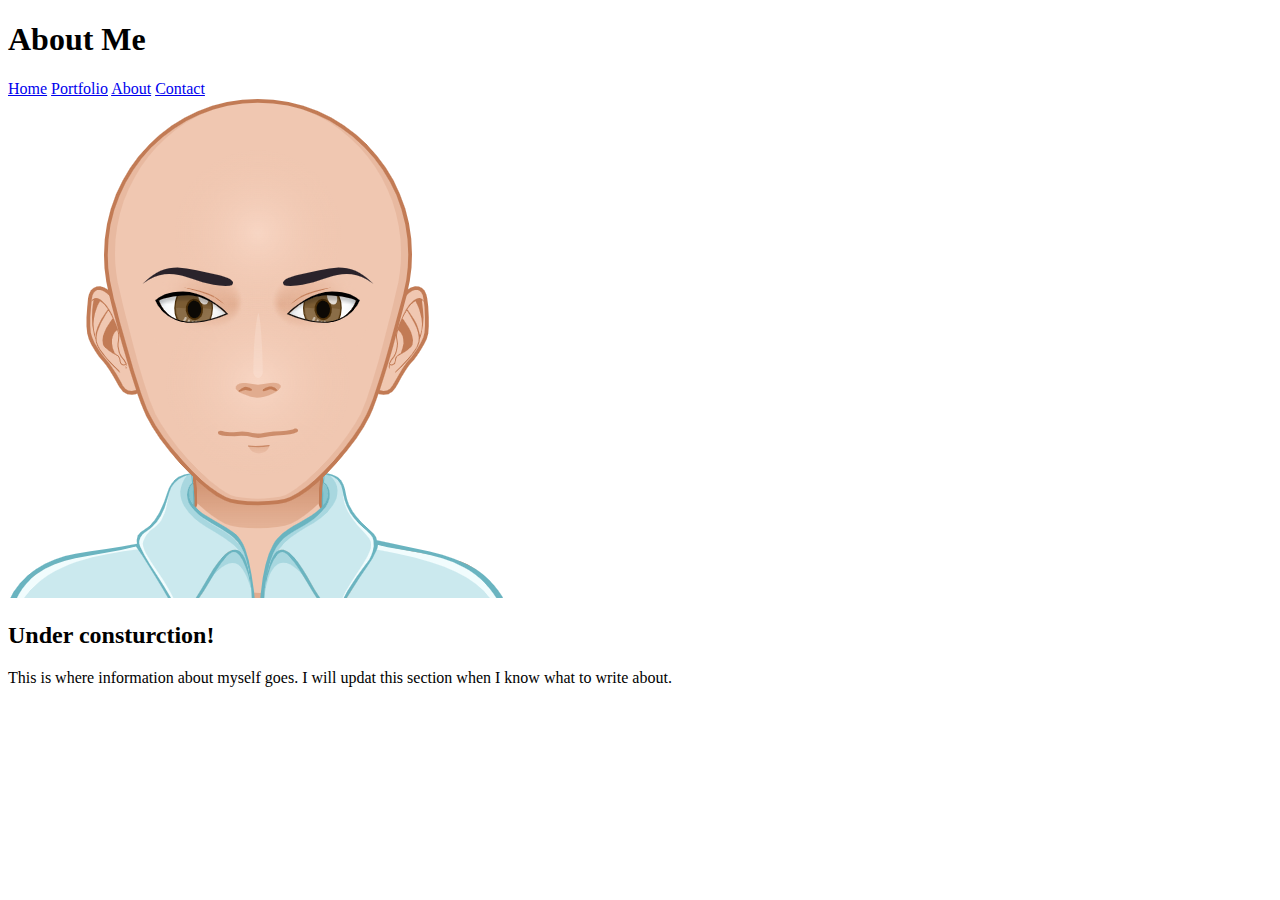
==== about.html @ 84599a25 "Adding the initial files to my profile. Only html has been written." ====
<!DOCTYPE html>
<html lang="en">
    <head>
        <meta charset="UTF-8">
        <meta name="description" content="Vang's Portfolio">
        <meta name="keyword" content="portfolio, javascript, html, css, developer">
        <meta name="viewport" content="width=device-width, initial-scale=1">
        <title>Pao Vang | About Me</title>
        <link ref="stylesheet" type="text/css" href="index.css">
    </head>
    <body>
        <h1>About Me</h1>
        <nav>
            <a href="index.html">Home</a>
            <a href="portfoilo.html">Portfolio</a>
            <a href="about.html">About</a>
            <a href="contact.html">Contact</a>
        <div class="me">
            <img src="avatar.png" alt="myavatar">
        </div>
        <h2>Under consturction!</h2>
        <div class="about-me">
            <p>This is where information about myself goes. I will updat this section when I know what to write about. </p>
        </div>

    </body>
</html>
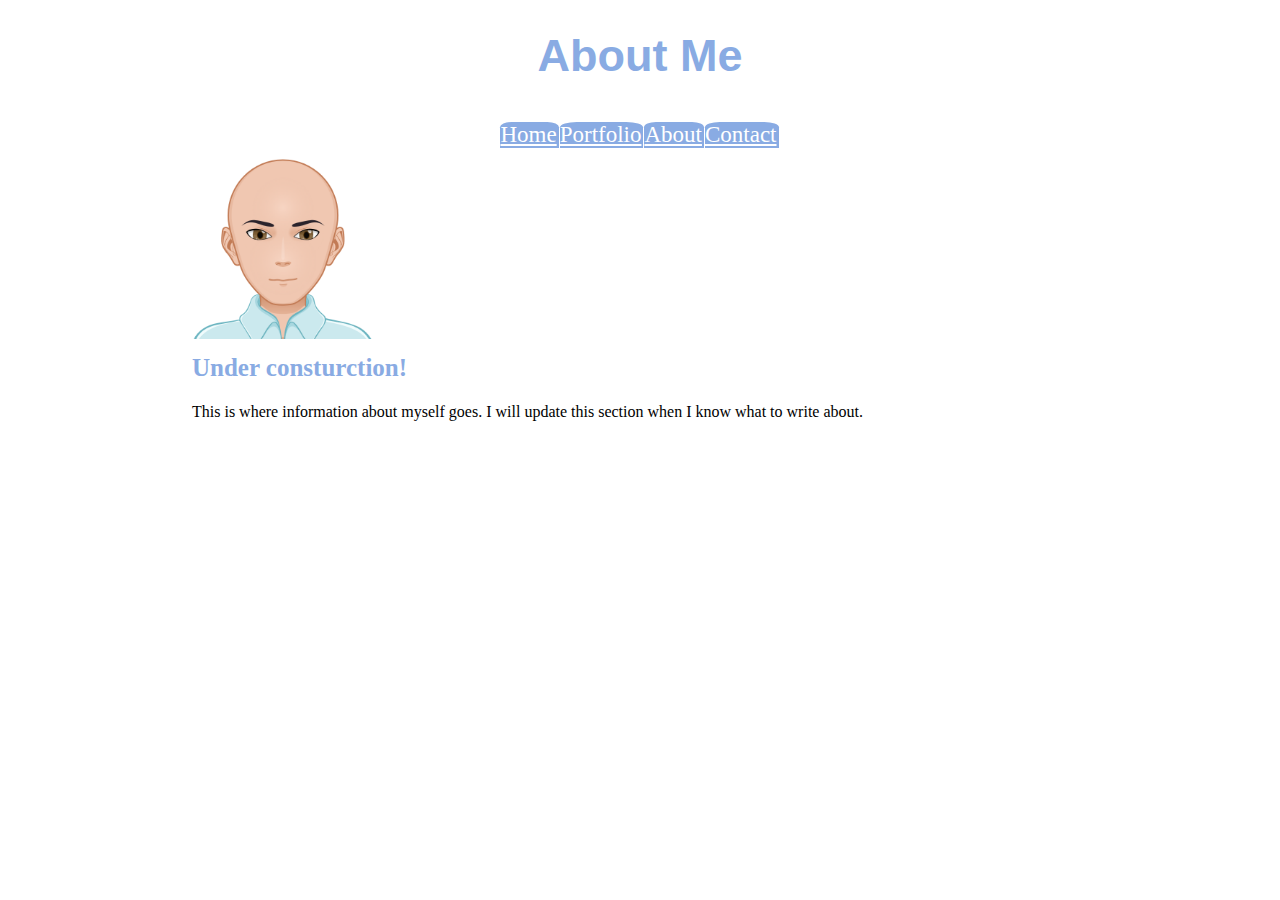
==== commit c6cfb67e: "update all files with add html/css code" ====
--- a/about.html
+++ b/about.html
@@ -6,21 +6,22 @@
         <meta name="keyword" content="portfolio, javascript, html, css, developer">
         <meta name="viewport" content="width=device-width, initial-scale=1">
         <title>Pao Vang | About Me</title>
-        <link ref="stylesheet" type="text/css" href="index.css">
+        <link rel="stylesheet" type="text/css" href="index.css">
     </head>
     <body>
-        <h1>About Me</h1>
-        <nav>
+        <h1 class="header1">About Me</h1>
+        <div class="nav">
             <a href="index.html">Home</a>
             <a href="portfoilo.html">Portfolio</a>
             <a href="about.html">About</a>
             <a href="contact.html">Contact</a>
-        <div class="me">
+        </div>
+        <div class="avatar">
             <img src="avatar.png" alt="myavatar">
         </div>
-        <h2>Under consturction!</h2>
+        <h2 class="header2">Under consturction!</h2>
         <div class="about-me">
-            <p>This is where information about myself goes. I will updat this section when I know what to write about. </p>
+            <p>This is where information about myself goes. I will update this section when I know what to write about. </p>
         </div>
 
     </body>
--- a/index.css
+++ b/index.css
@@ -0,0 +1,89 @@
+body{
+    margin-right:15%;
+    margin-left:15%;
+}
+
+/* Header style */
+.header1 {
+    font-family: 'Lucida Sans', 'Lucida Sans Regular', 'Lucida Grande', 'Lucida Sans Unicode', Geneva, Verdana, sans-serif;
+    font-weight: bold;
+    font-size: 45px;
+    color: #89abe3ff;
+    text-align: center;
+}
+
+.header2 {
+    font-family: Cambria, Cochin, Georgia, Times, 'Times New Roman', serif;
+    font-size: 25px;
+    color: #89abe3ff;
+    margin-top: 10px;
+}
+
+
+/* Navagation style */
+.nav {
+    display: flex;
+    justify-content: center;
+    font-size: 23px;
+    padding: 10px;
+}
+
+.nav a{
+    display:flex;
+    border:1px soild #89abe3ff;
+    background-color: #89abe3ff;
+    color:white;
+    padding-right:2px;
+    margin-right:1px;
+    border-top-left-radius: 20%;
+    border-top-right-radius: 20%;
+}
+.nav a:hover {
+    background-color: rgb(146, 200, 218);
+}
+
+/* Images style */
+img {
+    height: 180px;
+    width: 180px;
+    border: 1px solid white;
+}
+
+
+/* Form-contact style */
+.form {
+    display:flex;
+    justify-content: center;
+}
+
+form {
+    text-align: center;
+    width: 500px;
+    height: 250px;
+    padding: 5px;
+}
+
+fieldset {
+    border-color: #89abe3ff;
+    padding: 15px;
+    border-radius: 10px;
+}
+
+fieldset input{
+    border-color: #89abe3ff;
+    width: 100%;
+    padding-bottom: 8px;
+    border-radius: 10px ;
+    font-size: 17px;
+}
+fieldset label{
+    font-size: 15px;
+}
+fieldset textarea {
+    width: 100%;
+    resize: none;
+    font-size:17px;
+    border-color: #89abe3ff;
+    padding-bottom: 10px;
+    border-radius: 10px ;
+}
